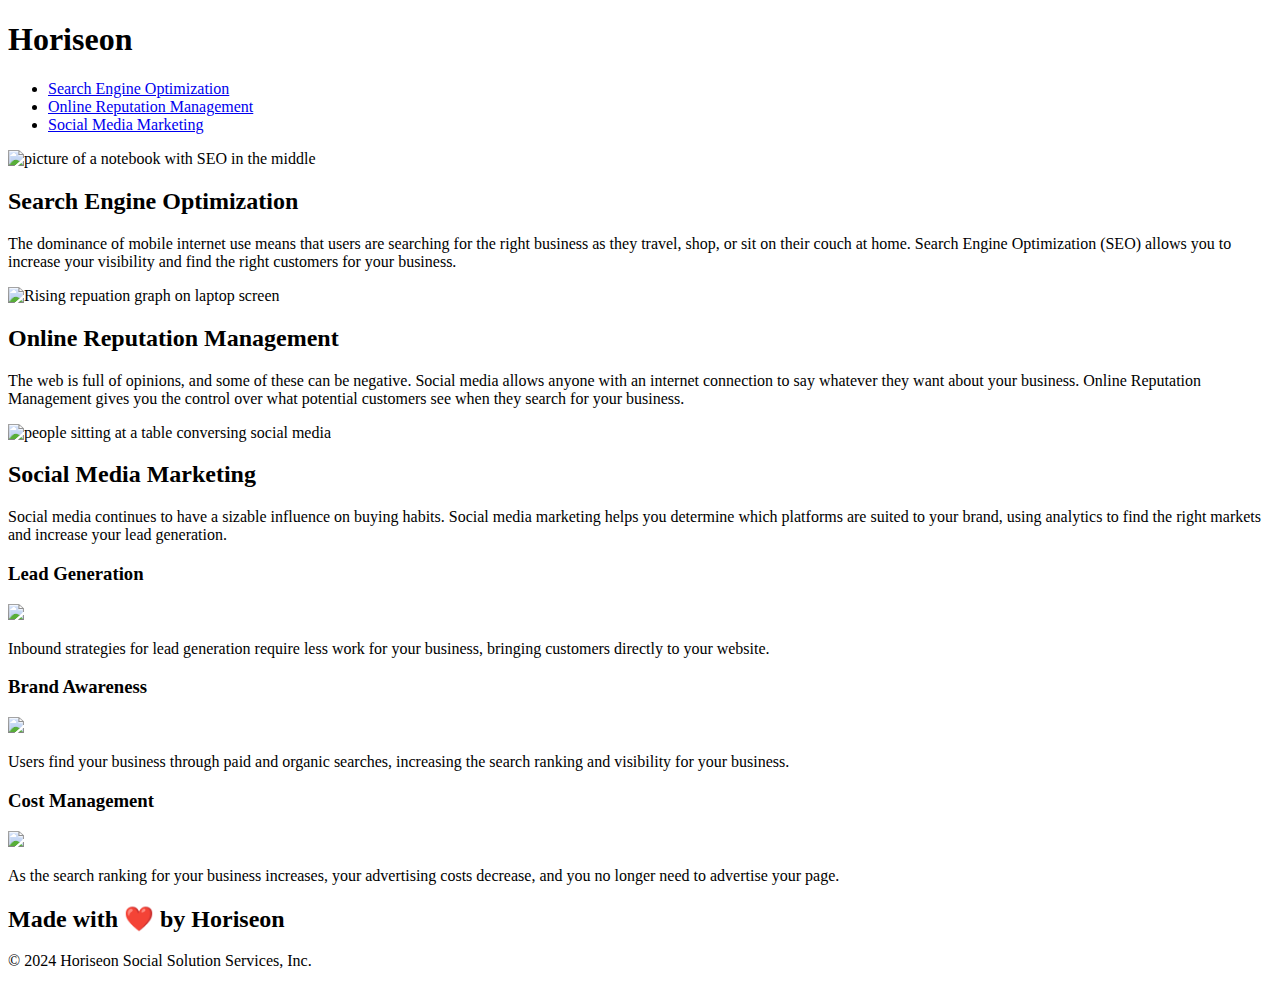
==== index.html @ eb8b7825 "copied index.html to the correct spot" ====
<!DOCTYPE html>
<html lang="en-us">

<head>
    <meta charset="UTF-8" />
    <link rel="stylesheet" href="./assets/css/style.css">
    <title>website</title>
</head>

<body>
    <header>
        <h1>Horiseon</h1>
        <nav>
            <ul>
                <li>
                    <a href="#search-engine-optimization">Search Engine Optimization</a>
                </li>
                <li>
                    <a href="#online-reputation-management">Online Reputation Management</a>
                </li>
                <li>
                    <a href="#social-media-marketing">Social Media Marketing</a>
                </li>
            </ul>
        </nav>
    </header>
    <article class="hero"></article>
    <article class="content">
        <article class="social-media-marketing" article id="search-engine-optimization">
            <img src="./assets/images/search-engine-optimization.jpg" alt="picture of a notebook with SEO in the middle" class="float-left" />
            <h2>Search Engine Optimization</h2>
            <p>
                The dominance of mobile internet use means that users are searching for the right business as they travel, shop, or sit on their couch at home. Search Engine Optimization (SEO) allows you to increase your visibility and find the right customers for your business.
            </p>
        </article>
        <article class="social-media-marketing" article id="online-reputation-management">
            <img src="./assets/images/online-reputation-management.jpg" alt="Rising repuation graph on laptop screen" class="float-right" />
            <h2>Online Reputation Management</h2>
            <p>
                The web is full of opinions, and some of these can be negative. Social media allows anyone with an internet connection to say whatever they want about your business. Online Reputation Management gives you the control over what potential customers see when they search for your business.
            </p>
        </article>
        <article class="social-media-marketing" article id="social-media-marketing">
            <img src="./assets/images/social-media-marketing.jpg" alt="people sitting at a table conversing social media" class="float-left" />
            <h2>Social Media Marketing</h2>
            <p>
                Social media continues to have a sizable influence on buying habits. Social media marketing helps you determine which platforms are suited to your brand, using analytics to find the right markets and increase your lead generation.
            </p>
        </article>
    </article>
    <aside class="benefits">
        <aside class="aside-class">
            <h3>Lead Generation</h3>
            <img src="./assets/images/lead-generation.png" />
            <p>
                Inbound strategies for lead generation require less work for your business, bringing customers directly to your website.
            </p>
        </aside>
        <aside class="aside-class">
            <h3>Brand Awareness</h3>
            <img src="./assets/images/brand-awareness.png" />
            <p>
                Users find your business through paid and organic searches, increasing the search ranking and visibility for your business.
            </p>
        </div>
        <aside class="aside-class">
            <h3>Cost Management</h3>
            <img src="./assets/images/cost-management.png" />
            <p>
                As the search ranking for your business increases, your advertising costs decrease, and you no longer need to advertise your page.
            </p>
        </aside>
    </aside>
    <footer class="footer">
        <h2>Made with ❤️️ by Horiseon</h2>
        <p>
            &copy; 2024 Horiseon Social Solution Services, Inc.
        </p>
    </footer>
</body>

</html>
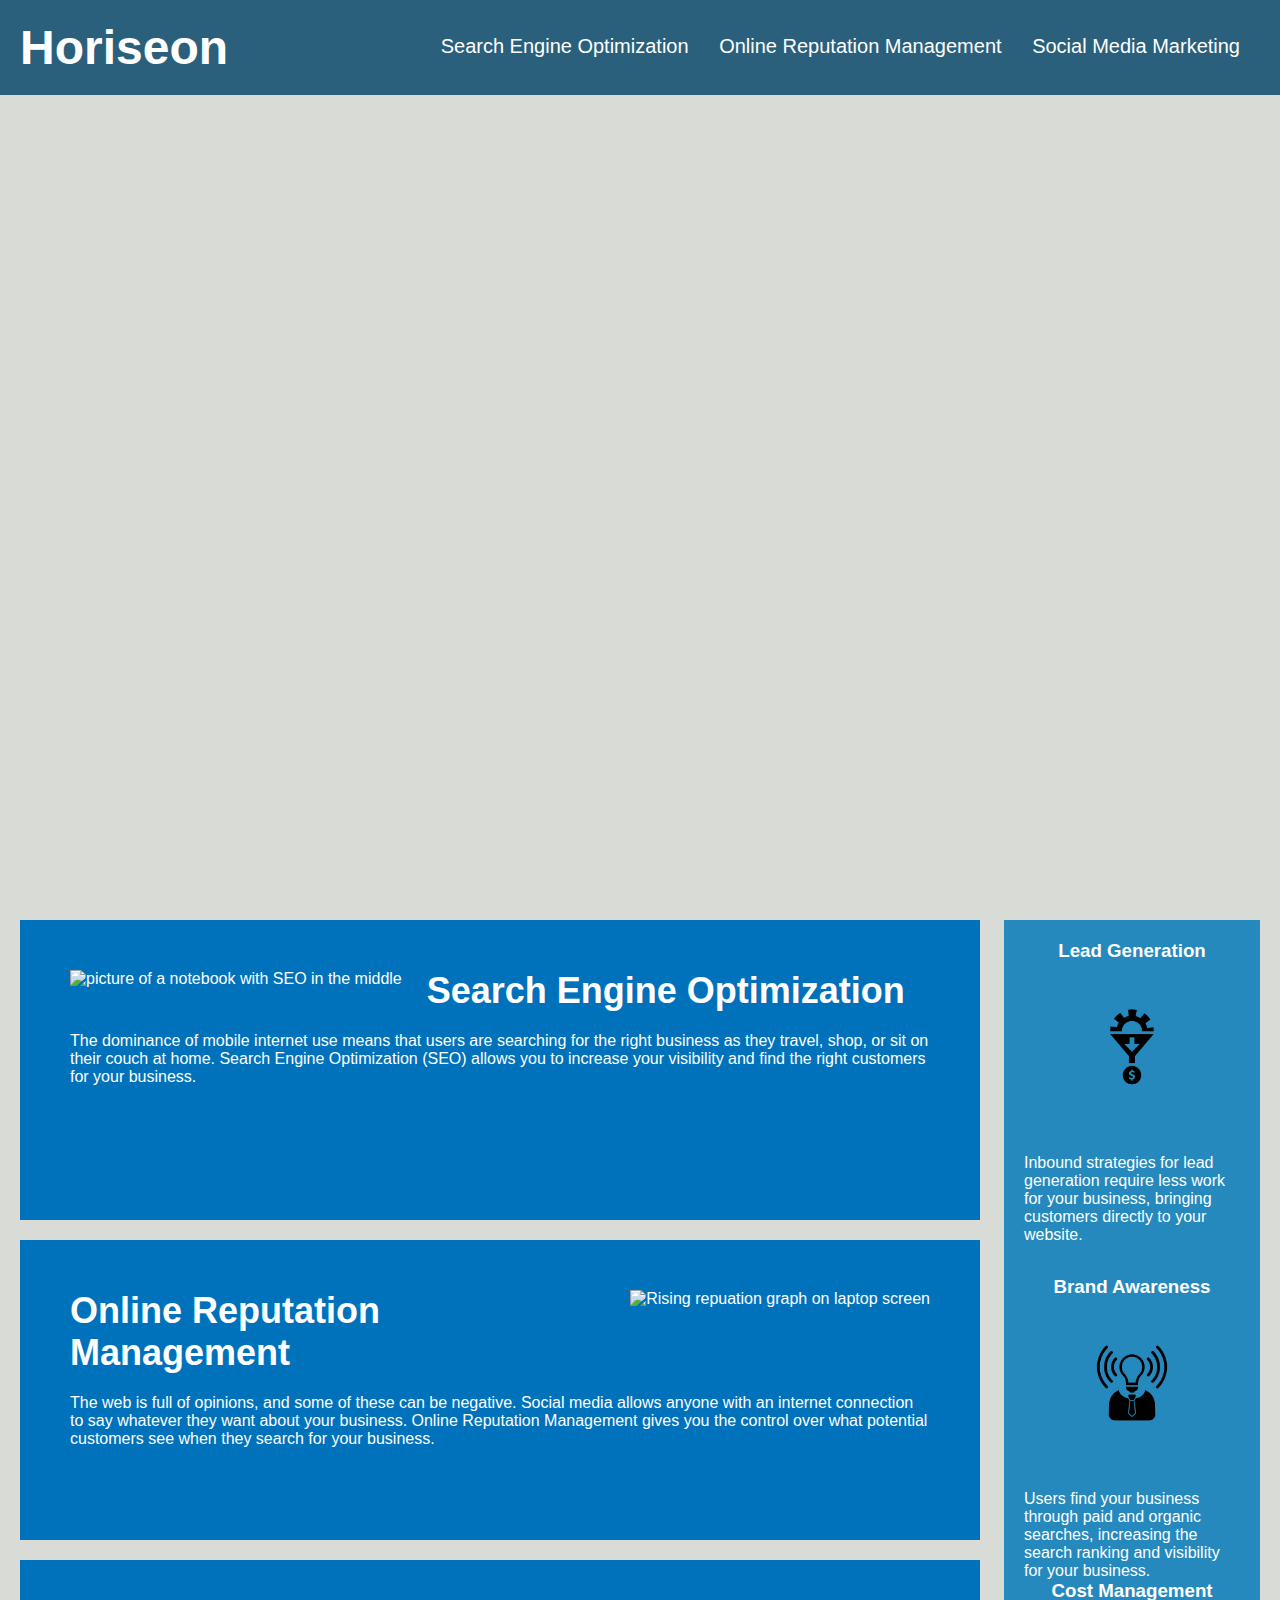
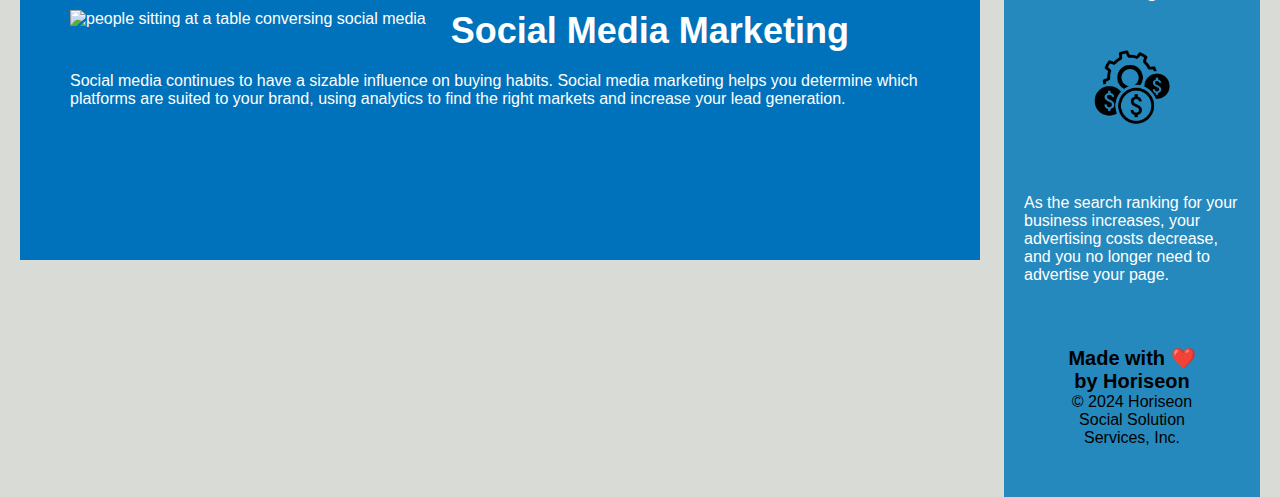
==== commit 433c3394: "Fixed image file routes" ====
--- a/index.html
+++ b/index.html
@@ -3,7 +3,7 @@
 
 <head>
     <meta charset="UTF-8" />
-    <link rel="stylesheet" href="./assets/css/style.css">
+    <link rel="stylesheet" href="Develop/assets/css/style.css">
     <title>website</title>
 </head>
 
@@ -27,21 +27,21 @@
     <article class="hero"></article>
     <article class="content">
         <article class="social-media-marketing" article id="search-engine-optimization">
-            <img src="./assets/images/search-engine-optimization.jpg" alt="picture of a notebook with SEO in the middle" class="float-left" />
+            <img src="Develop/assets/images/search-engine-optimization.jpg" alt="picture of a notebook with SEO in the middle" class="float-left" />
             <h2>Search Engine Optimization</h2>
             <p>
                 The dominance of mobile internet use means that users are searching for the right business as they travel, shop, or sit on their couch at home. Search Engine Optimization (SEO) allows you to increase your visibility and find the right customers for your business.
             </p>
         </article>
         <article class="social-media-marketing" article id="online-reputation-management">
-            <img src="./assets/images/online-reputation-management.jpg" alt="Rising repuation graph on laptop screen" class="float-right" />
+            <img src="Develop/assets/images/online-reputation-management.jpg" alt="Rising repuation graph on laptop screen" class="float-right" />
             <h2>Online Reputation Management</h2>
             <p>
                 The web is full of opinions, and some of these can be negative. Social media allows anyone with an internet connection to say whatever they want about your business. Online Reputation Management gives you the control over what potential customers see when they search for your business.
             </p>
         </article>
         <article class="social-media-marketing" article id="social-media-marketing">
-            <img src="./assets/images/social-media-marketing.jpg" alt="people sitting at a table conversing social media" class="float-left" />
+            <img src="Develop/assets/images/social-media-marketing.jpg" alt="people sitting at a table conversing social media" class="float-left" />
             <h2>Social Media Marketing</h2>
             <p>
                 Social media continues to have a sizable influence on buying habits. Social media marketing helps you determine which platforms are suited to your brand, using analytics to find the right markets and increase your lead generation.
@@ -51,21 +51,21 @@
     <aside class="benefits">
         <aside class="aside-class">
             <h3>Lead Generation</h3>
-            <img src="./assets/images/lead-generation.png" />
+            <img src="Develop/assets/images/lead-generation.png" />
             <p>
                 Inbound strategies for lead generation require less work for your business, bringing customers directly to your website.
             </p>
         </aside>
         <aside class="aside-class">
             <h3>Brand Awareness</h3>
-            <img src="./assets/images/brand-awareness.png" />
+            <img src="Develop/assets/images/brand-awareness.png" />
             <p>
                 Users find your business through paid and organic searches, increasing the search ranking and visibility for your business.
             </p>
         </div>
         <aside class="aside-class">
             <h3>Cost Management</h3>
-            <img src="./assets/images/cost-management.png" />
+            <img src="Develop/assets/images/cost-management.png" />
             <p>
                 As the search ranking for your business increases, your advertising costs decrease, and you no longer need to advertise your page.
             </p>
--- a/Develop/assets/css/style.css
+++ b/Develop/assets/css/style.css
@@ -0,0 +1,130 @@
+* {
+    box-sizing: border-box;
+    padding: 0;
+    margin: 0;
+}
+
+body {
+    background-color: #d9dcd6;
+}
+
+header {
+    padding: 20px;
+    font-family: 'Trebuchet MS', 'Lucida Sans Unicode', 'Lucida Grande', 'Lucida Sans', Arial, sans-serif;
+    background-color: #2a607c;
+    color: #ffffff;
+}
+
+header h1 {
+    display: inline-block;
+    font-size: 48px;
+}
+
+header nav {
+    padding-top: 15px;
+    margin-right: 20px;
+    float: right;
+    font-family: 'Gill Sans', 'Gill Sans MT', Calibri, 'Trebuchet MS', sans-serif;
+    font-size: 20px;
+}
+
+header nav ul li {
+    display: inline-block;
+    margin-left: 25px;
+}
+
+a {
+    color: #ffffff;
+    text-decoration: none;
+}
+
+p {
+    font-size: 16px;
+}
+
+.hero {
+    height: 800px;
+    width: 100%;
+    margin-bottom: 25px;
+    background-image: url("../images/digital-marketing-meeting.jpg");
+    background-size: cover;
+    background-position: center;
+}
+
+.float-left {
+    float: left;
+    margin-right: 25px;
+}
+
+.float-right {
+    float: right;
+    margin-left: 25px;
+}
+
+.content {
+    width: 75%;
+    display: inline-block;
+    margin-left: 20px;
+}
+
+.benefits {
+    margin-right: 20px;
+    padding: 20px;
+    clear: both;
+    float: right;
+    width: 20%;
+    height: 100%;
+    font-family: 'Gill Sans', 'Gill Sans MT', Calibri, 'Trebuchet MS', sans-serif;
+    background-color: #2589bd;
+}
+/*combined all margin-bottom to aside*/
+.aside-class {
+    margin-bottom: 32px;
+    color: #ffffff;
+}
+/*combined all h3's in aside-class*/
+.aside-class h3 {
+    margin-bottom: 10px;
+    text-align: center;
+}
+
+/*combied all aside images*/
+.aside-class img {
+    display: block;
+    margin: 10px auto;
+    max-width: 150px;
+}
+/*combined all section class into one.*/
+.social-media-marketing {
+    margin-bottom: 20px;
+    padding: 50px;
+    height: 300px;
+    font-family: 'Gill Sans', 'Gill Sans MT', Calibri, 'Trebuchet MS', sans-serif;
+    background-color: #0072bb;
+    color: #ffffff;
+}
+
+.aside-class img {
+    margin-bottom: 32px;
+    color: #ffffff;
+}
+/*added together section img groups*/
+.social-media-marketing img {
+    max-height: 200px;
+}
+/*added together section h2 groups*/
+.social-media-marketing h2 {
+    margin-bottom: 20px;
+    font-size: 36px;
+}
+
+.footer {
+    padding: 30px;
+    clear: both;
+    font-family: 'Trebuchet MS', 'Lucida Sans Unicode', 'Lucida Grande', 'Lucida Sans', Arial, sans-serif;
+    text-align: center;
+}
+
+.footer h2 {
+    font-size: 20px;
+}
